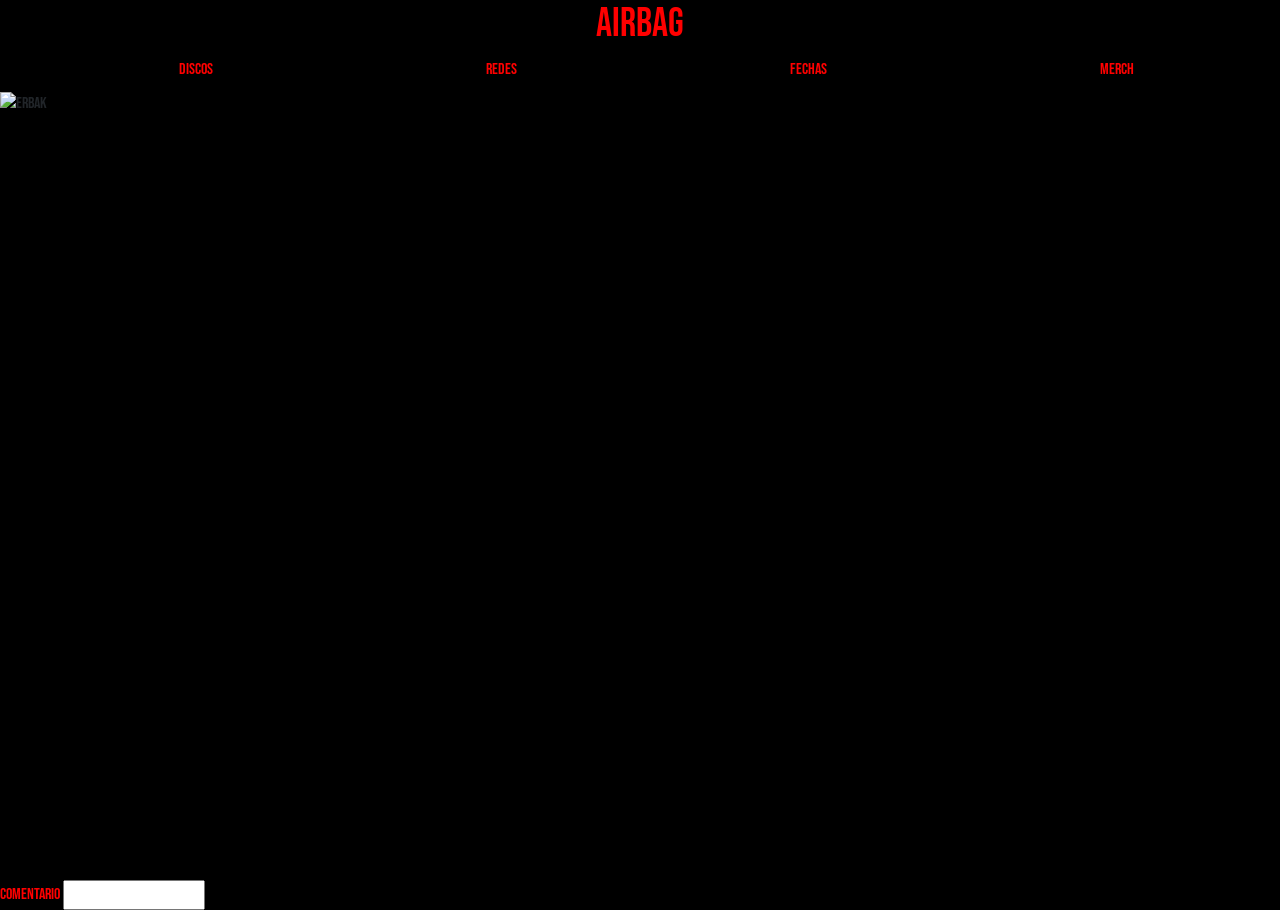
==== index.html @ 1c919630 "first commit of the proyect" ====
<!DOCTYPE html>
<html lang="es">
<head>
  <meta charset="UTF-8">
  <meta name="viewport" content="width=device-width, initial-scale=1.0">
  <title>AIRBAG</title>
    <link href="https://cdn.jsdelivr.net/npm/bootstrap@5.3.8/dist/css/bootstrap.min.css" rel="stylesheet" integrity="sha384-sRIl4kxILFvY47J16cr9ZwB07vP4J8+LH7qKQnuqkuIAvNWLzeN8tE5YBujZqJLB" crossorigin="anonymous">
  <link rel="stylesheet" href="./styles/styles.css">
</head>
<body>
  <header>
    <h1 class="titulo">AIRBAG</h1>
    <nav>
      <ol class="s">
  <a href="./pages/1.html">DISCOS</a>
  <a href="./pages/2.html">REDES</a>
  <a href="https://linktr.ee/giraairbag" target="_blank">FECHAS</a>
  <a href="https://airbagstore.la/" target="_blank">MERCH</a>
  </ol>
</nav>
  </header>
  <main>
      <img src="./assets/images/e.jpg" alt="erbak" class="erbake">

<iframe src="" frameborder="0"></iframe>
  </main>
  <footer>
      <form action="comment">
    <label for="comment">comentario </label>
    <input type="textarea">
    </form>
  </footer>
  <script src="https://cdn.jsdelivr.net/npm/bootstrap@5.3.8/dist/js/bootstrap.bundle.min.js" integrity="sha384-FKyoEForCGlyvwx9Hj09JcYn3nv7wiPVlz7YYwJrWVcXK/BmnVDxM+D2scQbITxI" crossorigin="anonymous"></script>
</body>
</html>
---- styles/styles.css ----
@import url('https://fonts.googleapis.com/css2?family=Bebas+Neue&display=swap');
*{
    font-family: Bebas Neue;

}

.erbake{
    height: 70vh;
    width: auto;
display: flex;
align-content: center;
margin: auto;
}
a{
    text-decoration: none;
    color: red;
}
.logos{
    height: 20vh;
}
body{
   background-color: black;
    background-position: center;
    background-repeat: no-repeat;
    background-size: cover;
    background-attachment: fixed;
}
h1{
    color: red;
    display: grid;
    grid-template-areas: 
    "a a b b u u" 
    "v v l l m m"
    
 
}
label{
    color: red;
}
.s{
    display: flex;
justify-content: space-around;
    flex-wrap: wrap;
    margin: 10px;
    flex-flow: row wrap;
align-content: baseline;
}
.titulo{
    display: flex;
    justify-content: center;
    margin: auto;
}
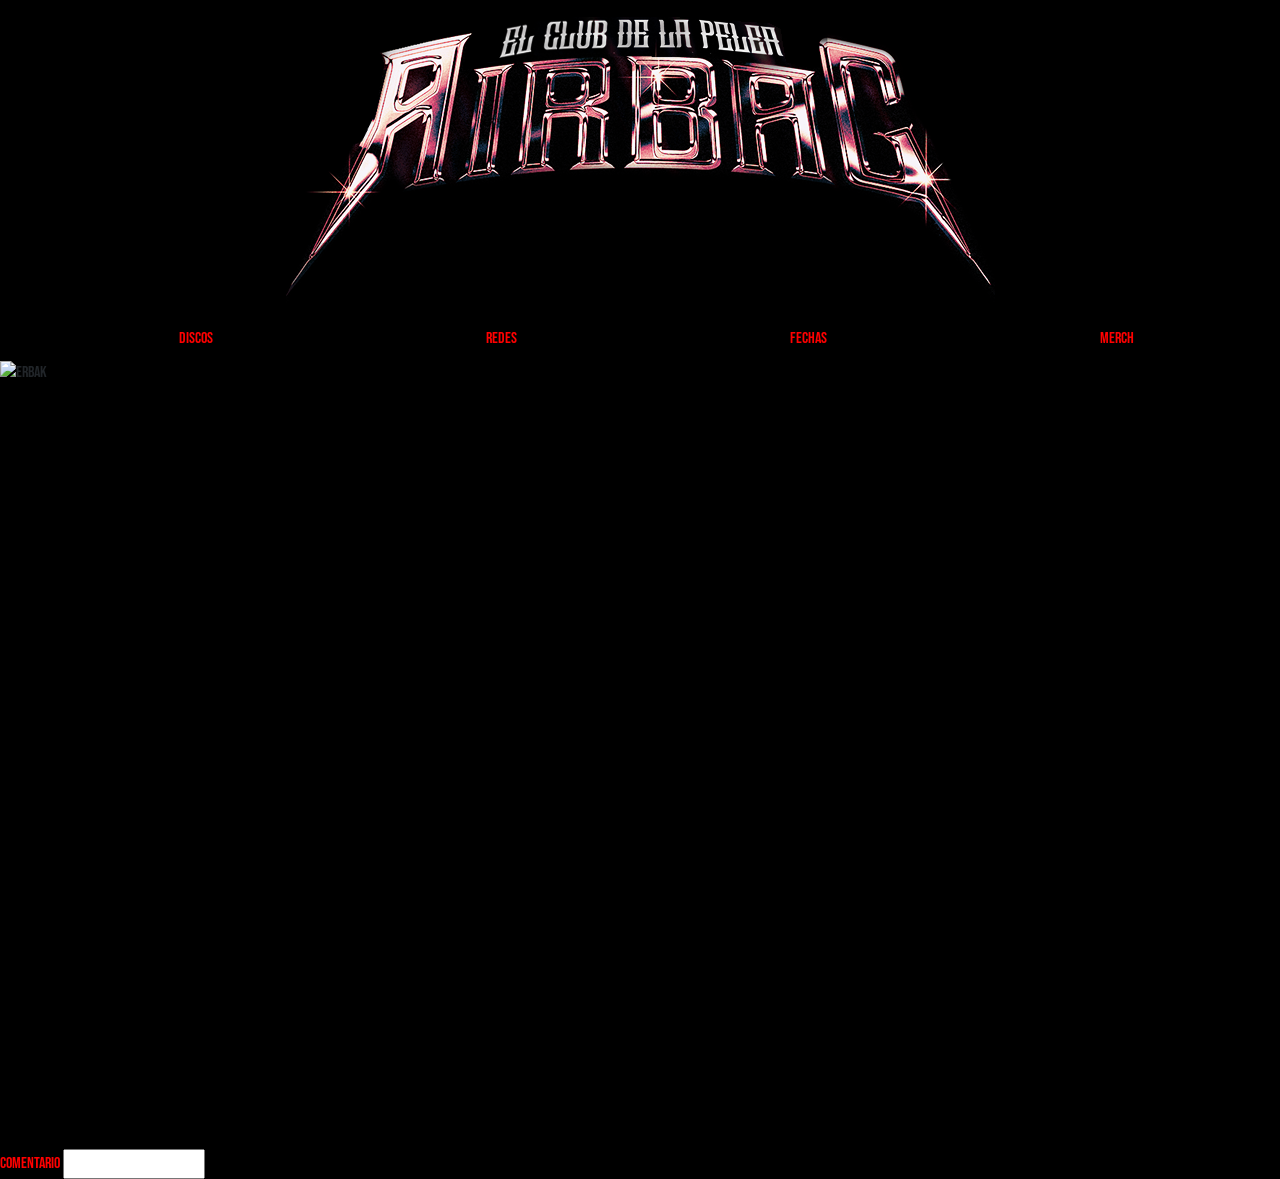
==== commit a17bea96: "cambio de logo" ====
--- a/index.html
+++ b/index.html
@@ -9,7 +9,7 @@
 </head>
 <body>
   <header>
-    <h1 class="titulo">AIRBAG</h1>
+    <h1 class="titulo"><img src="./assets/images/logo-1863925203-1751892804-b739215805f6934cb45438fe918b28941751892804.png" alt="titulo"></h1>
     <nav>
       <ol class="s">
   <a href="./pages/1.html">DISCOS</a>
